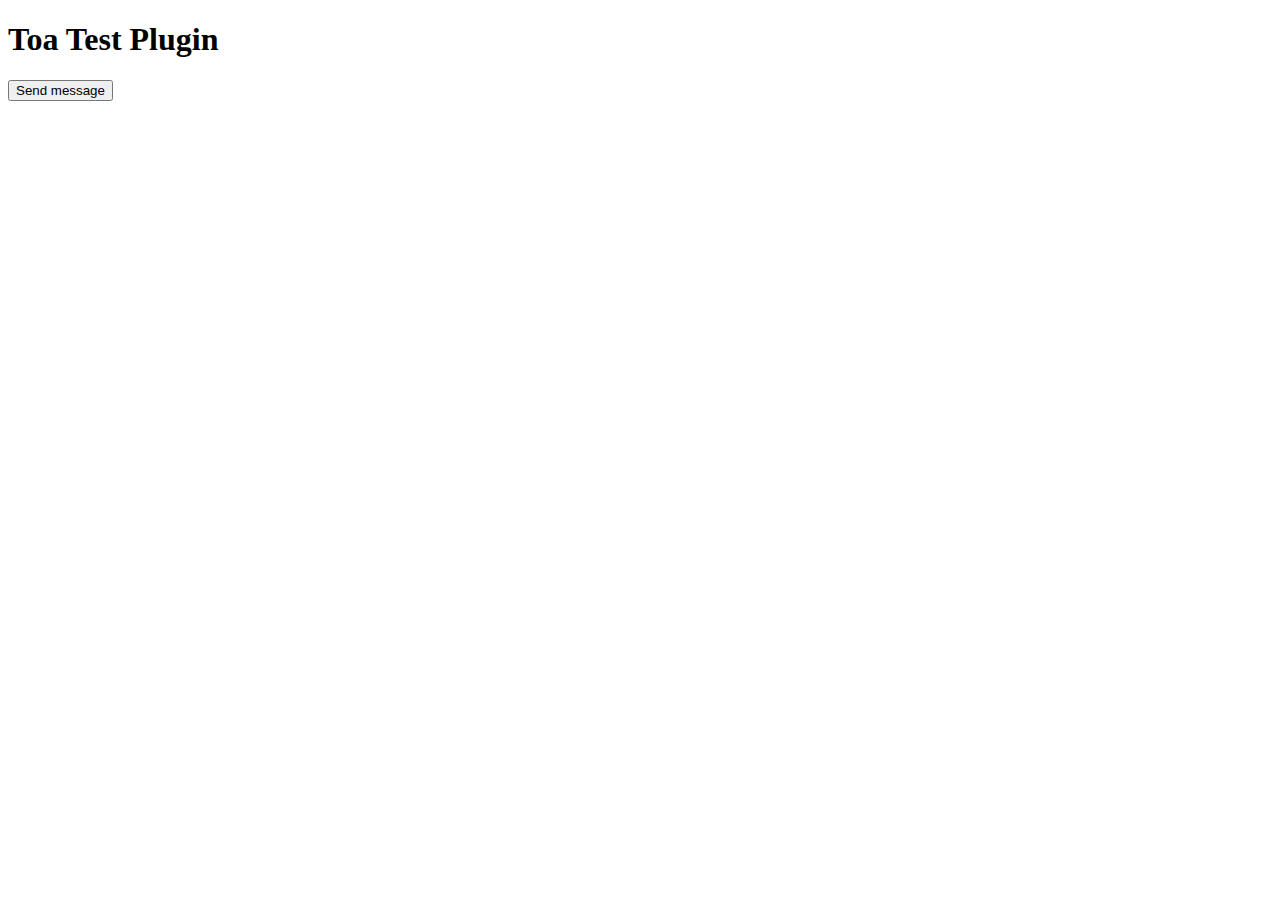
==== toa-plugin-test/plugin.html @ 95ffc45b "initial commit" ====
<!DOCTYPE html>
<html lang="en">
<head>
    <meta charset="UTF-8">
    <title>Toa Test Plugin</title>
    <script src="toaplugintest.js"></script>
    <script>
        function onSendMessage() {
            sendPostMessage("Sample message from plugin");
        }
    </script>
</head>
<body>
    <h1>Toa Test Plugin</h1>
    <button onclick="onSendMessage();">Send message</button>
</body>
</html>
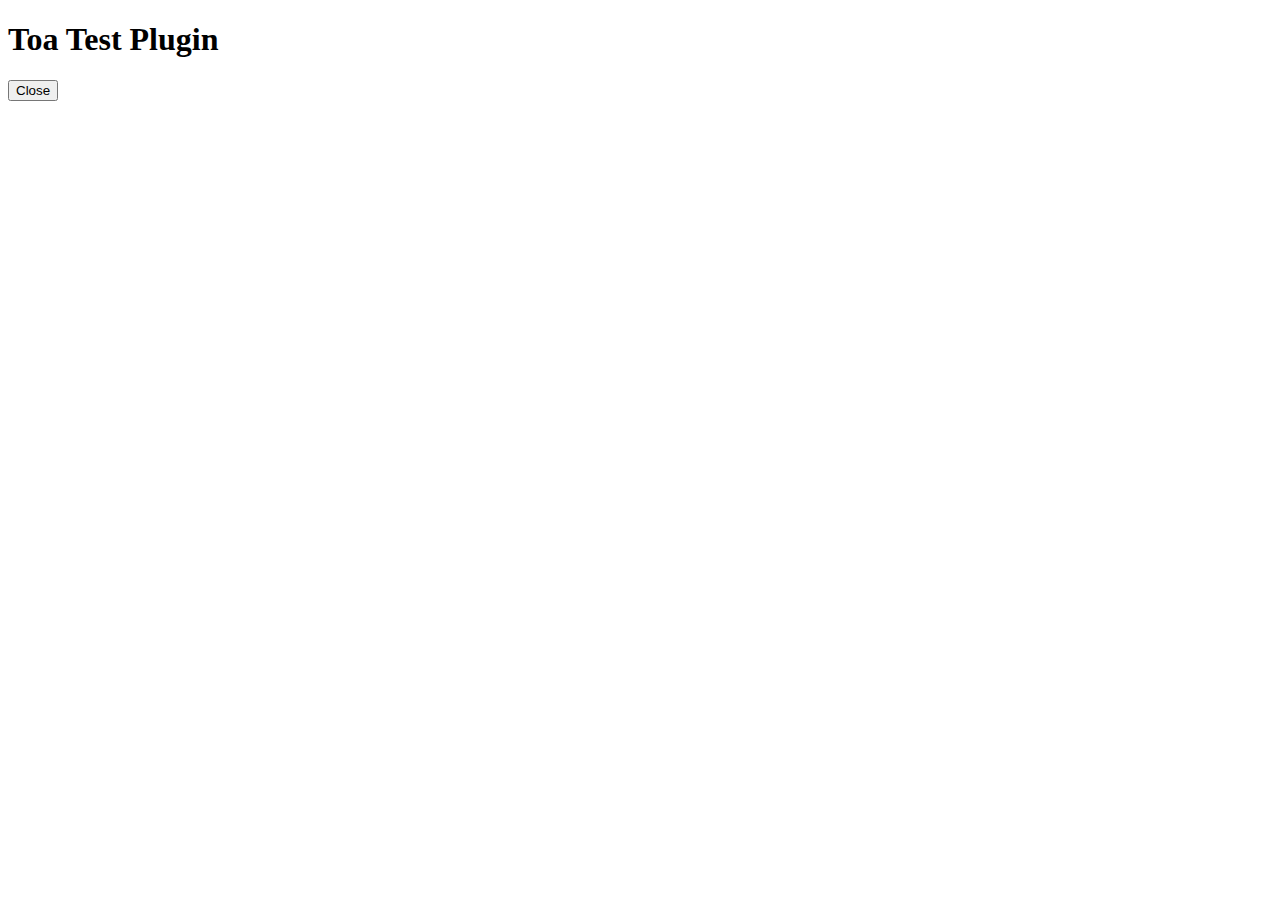
==== commit 27140f55: "initial commit" ====
--- a/toa-plugin-test/plugin.html
+++ b/toa-plugin-test/plugin.html
@@ -6,12 +6,13 @@
     <script src="toaplugintest.js"></script>
     <script>
         function onSendMessage() {
-            sendPostMessage("Sample message from plugin");
+            sendPostMessageData('{"apiVersion": 1,"method": "close","backScreen": "default","actions":[]');
         }
     </script>
 </head>
 <body>
     <h1>Toa Test Plugin</h1>
-    <button onclick="onSendMessage();">Send message</button>
+    <button onclick="onSendMessage();">Close</button>
+    <pre id="message_body"></pre>
 </body>
 </html>
